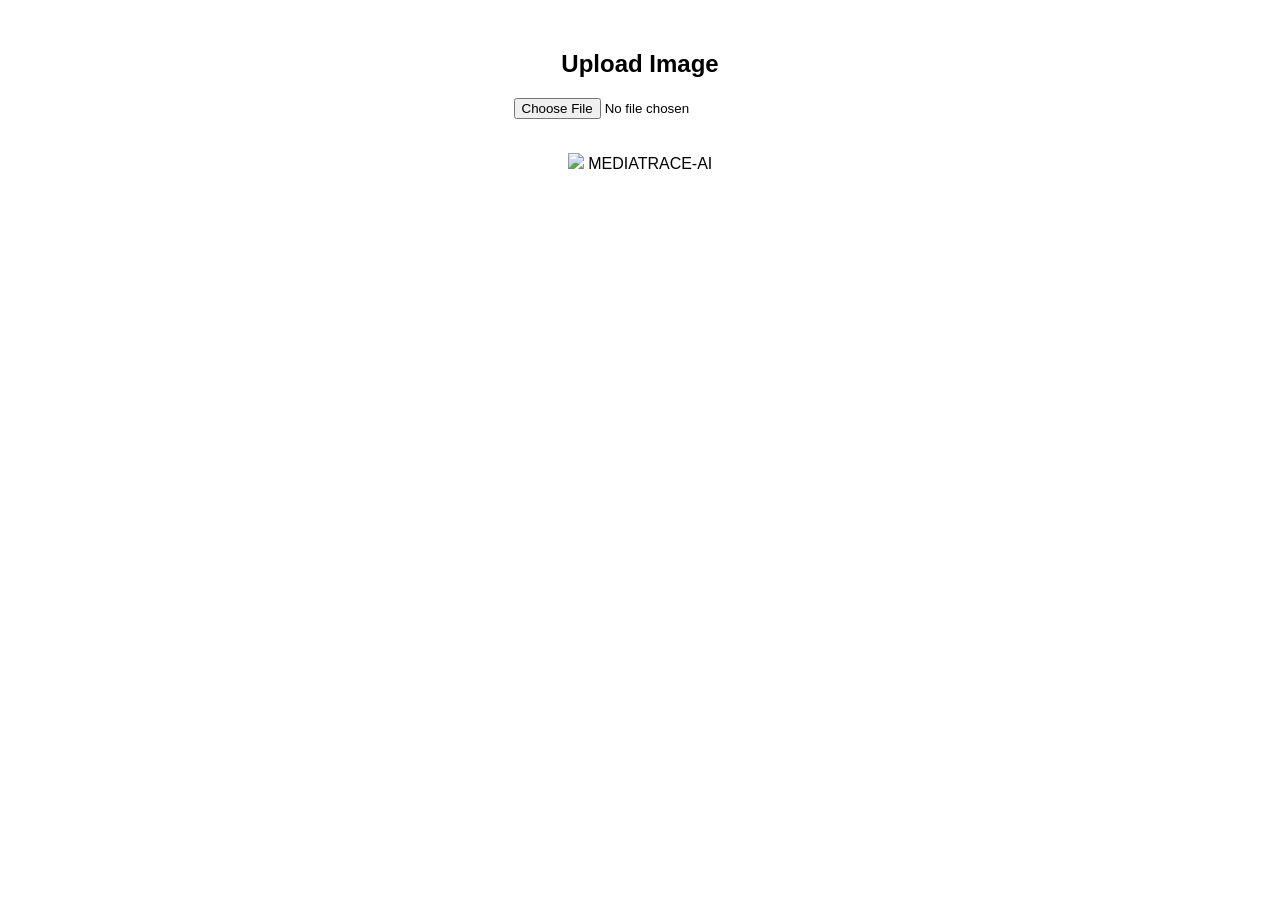
==== static/index.html @ 452d34fd "Rename index.html to static/index.html" ====
<!DOCTYPE html>
<html>
<head>
    <title>XYZ - Content DNA</title>
    <link rel="stylesheet" href="/static/style.css">
    <link href="https://fonts.googleapis.com/css2?family=Iceberg&display=swap" rel="stylesheet">
</head>
<body style="font-family: Arial; text-align: center; margin-top: 50px;">

    
    <h2>Upload Image</h2>

    <input type="file" id="fileInput" />
    <br><br>
<img id="preview" width="300" style="display:none; border-radius:10px;" />

    <p id="result"></p>


    <script>
        async function uploadImage() {
            const fileInput = document.getElementById("fileInput");
            const file = fileInput.files[0];

            if (!file) {
                alert("Please select a file");
                return;
            }

            const formData = new FormData();
            formData.append("file", file);

            const response = await fetch("/upload", {
                method: "POST",
                body: formData
            });

            const data = await response.json();

            document.getElementById("result").innerText =
                "Uploaded: " + data.filename;
        }
    </script>
    <button id="uploadBtn" onclick="uploadImage()" style="display:none;">
    Upload
</button>

<div class="navbar">
    <img src="/static/logo.jpg" class="logo">
    <span class="site-name">MEDIATRACE-AI</span>
</div>




<script src="/static/script.js"></script>
</body>
</html>
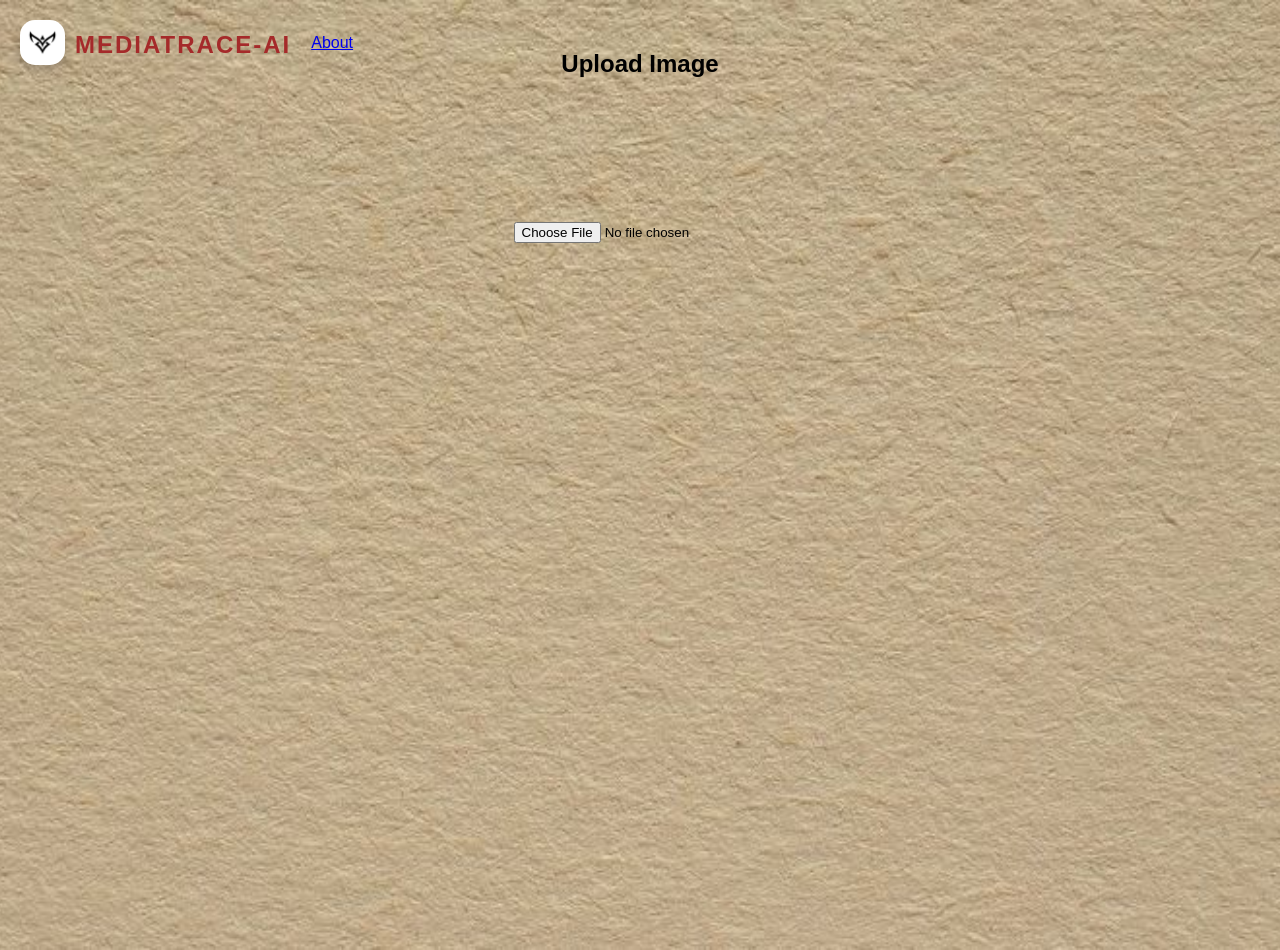
==== commit b51aa885: "Refactor index.html for improved structure and UI Updated the HTML structure and removed unnecessary" ====
--- a/static/index.html
+++ b/static/index.html
@@ -1,58 +1,55 @@
 <!DOCTYPE html>
 <html>
 <head>
-    <title>XYZ - Content DNA</title>
+    <title>MediaTrace-AI</title>
+    <link rel="icon" href="/static/logo.jpg?v=1">
     <link rel="stylesheet" href="/static/style.css">
     <link href="https://fonts.googleapis.com/css2?family=Iceberg&display=swap" rel="stylesheet">
+    
 </head>
+
 <body style="font-family: Arial; text-align: center; margin-top: 50px;">
 
-    
+    <div class="navbar">
+        <img src="/static/logo.jpg" class="logo">
+        <span class="site-name">MEDIATRACE-AI</span>
+        <a href="/about" class="about-btn">About</a>
+    </div>
+
+    <div class="card">
+    <!-- your upload UI -->
+</div>
+
     <h2>Upload Image</h2>
 
-    <input type="file" id="fileInput" />
+    
     <br><br>
-<img id="preview" width="300" style="display:none; border-radius:10px;" />
+
+    <img id="preview" width="300" style="display:none; border-radius:10px;" />
+    <br><br>
+
+    <!-- ❌ removed onclick -->
+    <button id="uploadBtn" style="display:none;">
+        Upload
+    </button>
+
+    <br><br>
 
     <p id="result"></p>
 
+    <div class="center-box">
+    <input type="file" id="fileInput" />
+    <br><br>
 
-    <script>
-        async function uploadImage() {
-            const fileInput = document.getElementById("fileInput");
-            const file = fileInput.files[0];
+    <img id="preview" width="300" style="display:none;" />
+    <br><br>
 
-            if (!file) {
-                alert("Please select a file");
-                return;
-            }
+    <button id="uploadBtn" style="display:none;">Upload</button>
 
-            const formData = new FormData();
-            formData.append("file", file);
-
-            const response = await fetch("/upload", {
-                method: "POST",
-                body: formData
-            });
-
-            const data = await response.json();
-
-            document.getElementById("result").innerText =
-                "Uploaded: " + data.filename;
-        }
-    </script>
-    <button id="uploadBtn" onclick="uploadImage()" style="display:none;">
-    Upload
-</button>
-
-<div class="navbar">
-    <img src="/static/logo.jpg" class="logo">
-    <span class="site-name">MEDIATRACE-AI</span>
+    <p id="result"></p>
 </div>
 
+    <script src="/static/script.js"></script>
 
-
-
-<script src="/static/script.js"></script>
 </body>
 </html>
--- a/static/style.css
+++ b/static/style.css
@@ -0,0 +1,62 @@
+body {
+    background-image: url('brown.jpg');
+    background-size: cover;
+    background-position: center;
+    background-repeat: no-repeat;
+    height: 100vh;
+    margin: 0;
+}
+
+img {
+    margin-top: 20px;
+    box-shadow: 0 4px 10px rgba(0,0,0,0.2);
+}
+
+button {
+    margin-top: 15px;
+}
+
+.logo {
+    position: fixed;   /* stays in top-left even when scrolling */
+    top: 10px;
+    left: 10px;
+    width: 50px;       /* adjust size */
+    height: auto;
+}
+
+.navbar {
+    position: fixed;
+    top: 0;
+    left: 0;
+    width: 100%;
+    display: flex;
+    align-items: center;   /* THIS is the key for vertical alignment */
+    padding: 10px 20px;
+    gap: 10px;             /* space between logo & text */
+}
+
+.logo {
+    width: 45px;
+    height: auto;
+    position: relative;
+    top: -10px;
+    margin-left: -10px;
+    border-radius: 15px;
+}
+
+.site-name {
+    font-size: 24px;
+    font-weight: bold;
+    color: brown;          /* matches your theme */
+    margin: 10px;             /* remove any default spacing */
+    position: relative;
+    top: 2px;
+    margin-left: 10px;
+    font-family: 'Iceberg', sans-serif;
+    letter-spacing: 2px;
+}
+
+
+body {
+    margin-top: 80px;
+}
